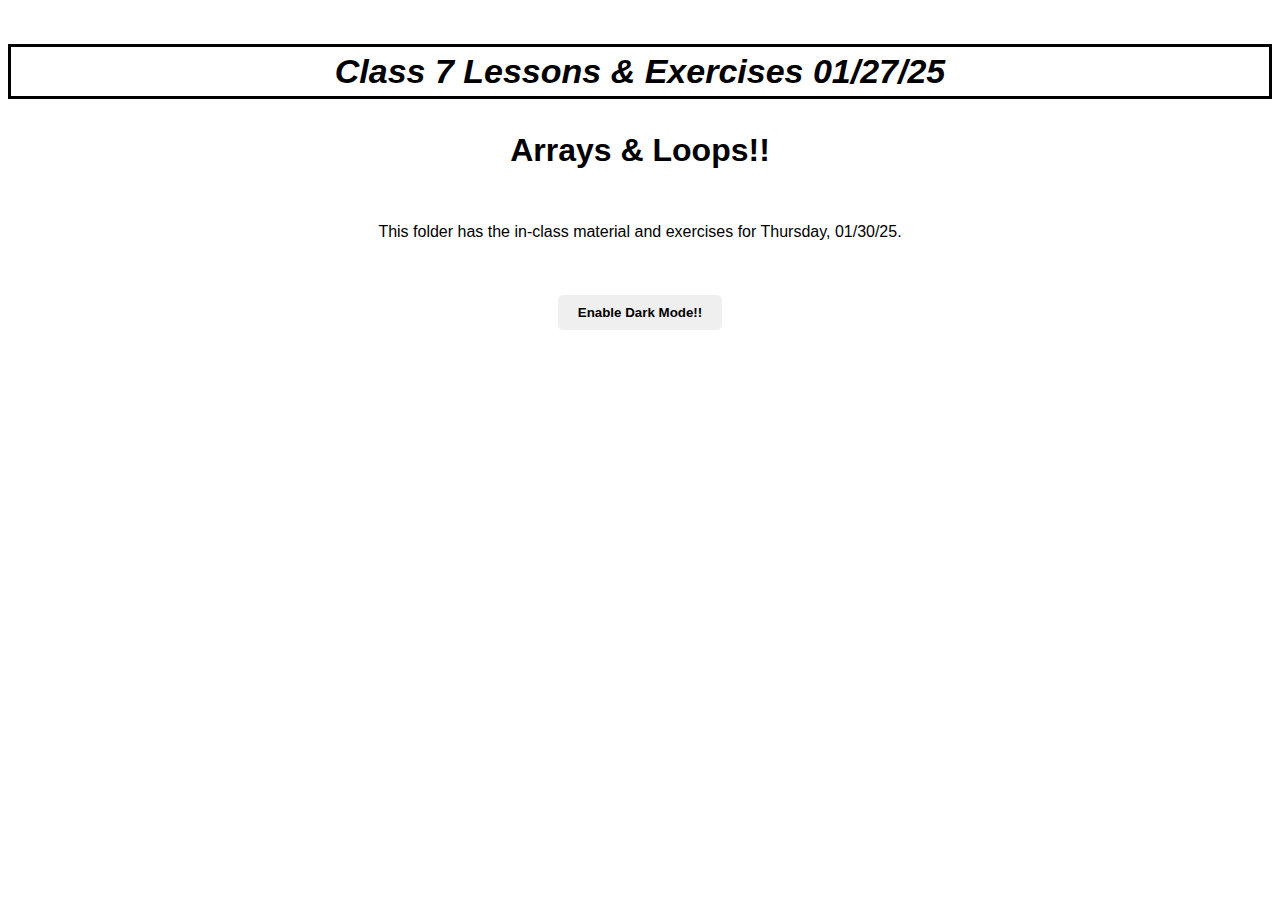
==== 5-DarkMode-ToggleButton/index.html @ d9540acd "rest of 01-27 prework" ====
<!DOCTYPE html>
<html lang="en">
<head>
    <meta charset="UTF-8">
    <meta name="viewport" content="width=device-width, initial-scale=1.0">
    <title>Class 7 JS Arrays & Loops</title>
    <link rel="stylesheet" href="styles.css">
    
    <script defer src="main.js"></script>
    
</head>
<body class="light-mode">
<br><br>
    <header id="header">Class 7 Lessons & Exercises 01/27/25</header>
    <br>
    <h1 class="h1">Arrays & Loops!!</h1>
    <br>
    <p class="describe">This folder has the in-class material and exercises for Thursday, 01/30/25.</p>
    <br> 
    <button class="js-toggle-theme theme-button">Enable Dark Mode!!</button>
    <br>
    <br>
</body>
</html>
---- 5-DarkMode-ToggleButton/styles.css ----
body.light-mode {
    background-color: white;
    color: black;
    text-align: center;
  }

body.dark-mode {
    background-color: black;
    color: white;
    text-align: center;
  }

.theme-button {
    border: none;
    padding: 10px 20px;
    font-weight: bold;
    border-radius: 5px;
    cursor: pointer;
    margin-top: 20px;
  }

#header {
    font-family: Arial, Helvetica, sans-serif;
    font-weight: bold;
    font-size: 34px;
    font-style: italic;
    border: 3px solid;
    padding: 5px;
    text-align: center;
}

.describe, h1 {
    margin-top: 15px;
    text-align: center;
    font-family: Arial, Helvetica, sans-serif;
}
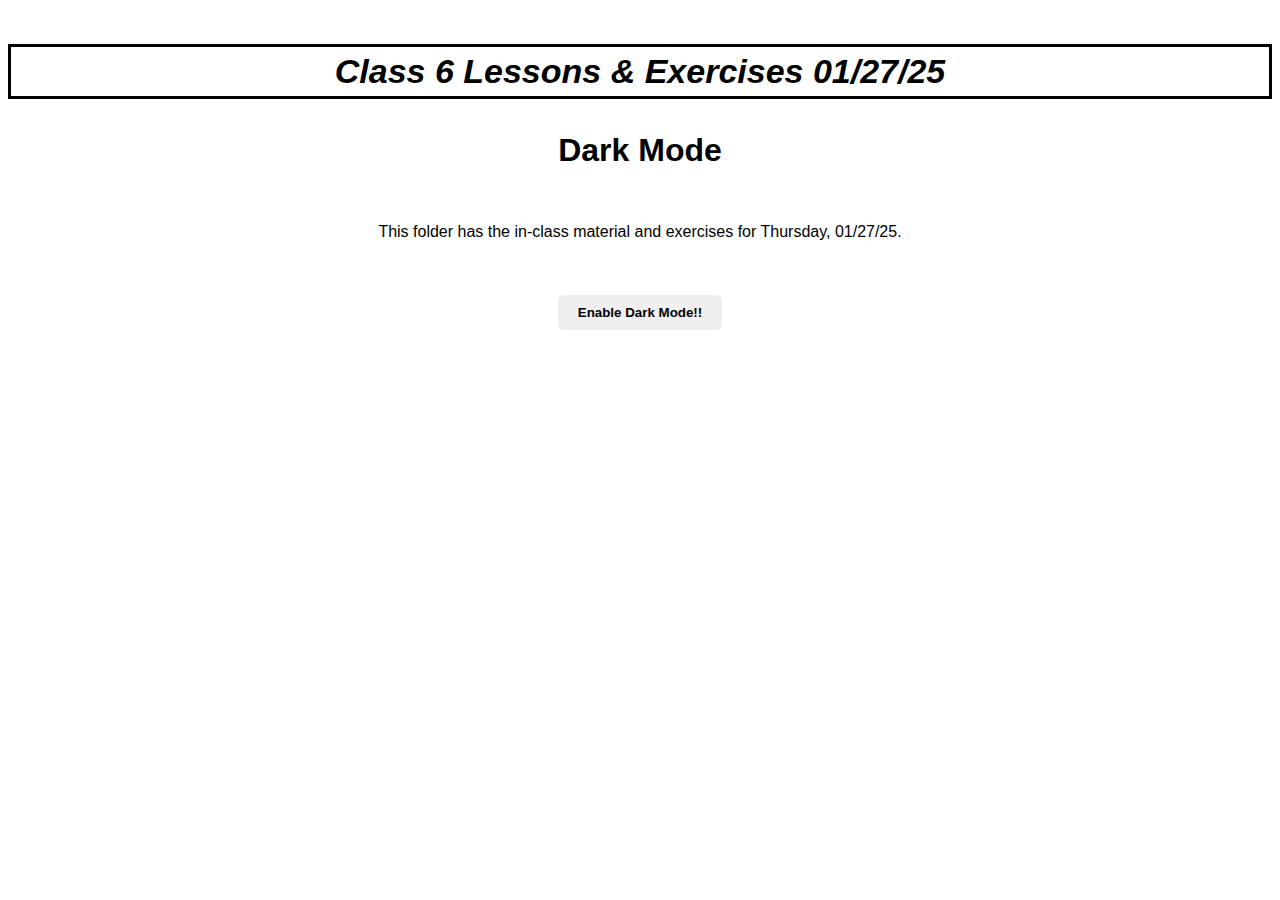
==== commit 48d60b23: "revised Monday AM 01-27" ====
--- a/5-DarkMode-ToggleButton/index.html
+++ b/5-DarkMode-ToggleButton/index.html
@@ -11,11 +11,11 @@
 </head>
 <body class="light-mode">
 <br><br>
-    <header id="header">Class 7 Lessons & Exercises 01/27/25</header>
+    <header id="header">Class 6 Lessons & Exercises 01/27/25</header>
     <br>
-    <h1 class="h1">Arrays & Loops!!</h1>
+    <h1 class="h1">Dark Mode</h1>
     <br>
-    <p class="describe">This folder has the in-class material and exercises for Thursday, 01/30/25.</p>
+    <p class="describe">This folder has the in-class material and exercises for Thursday, 01/27/25.</p>
     <br> 
     <button class="js-toggle-theme theme-button">Enable Dark Mode!!</button>
     <br>
